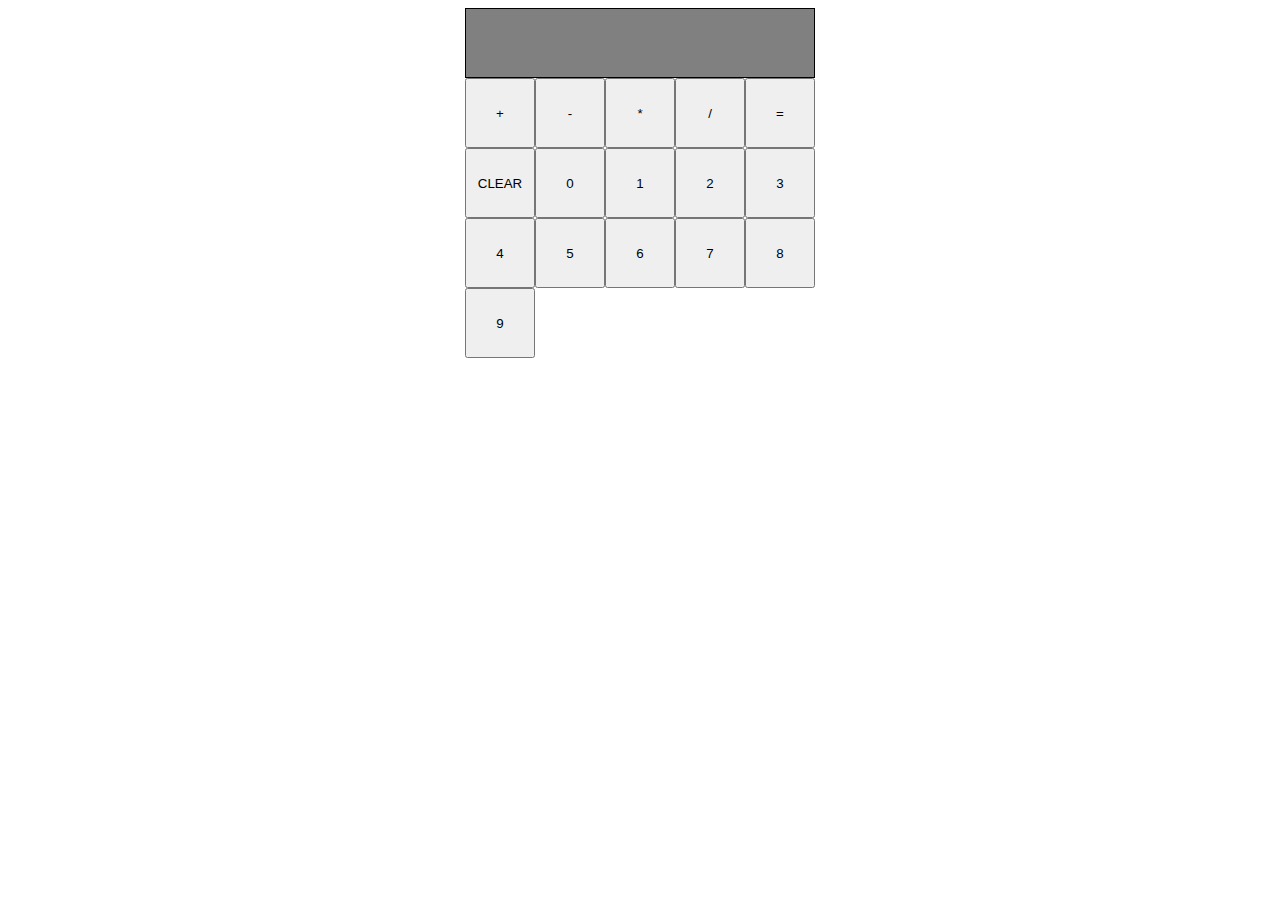
==== index.html @ bfa66f47 "make buttons. make nums appear on screen. make grid." ====
<!DOCTYPE html>
<html lang="en">
  <head>
    <title>Baby Calculator</title>

    <link rel="stylesheet" href="style.css" />
  </head>

  <body>
    <div id="gridContainer">
        <div id="display" class="display"></div>
        <button id="+" class="operand">+</button>
        <button id="-" class="operand">-</button>
        <button id="*" class="operand">*</button>
        <button id="/" class="operand">/</button>
        <button id="=" class="evaluate">=</button>
        <button id="clear" class="clear">CLEAR</button>
    </div>
    <script src="calculator.js"></script>
  </body>
</html>
---- style.css ----
body{
    background-color: white;
}

#gridContainer{
    display: grid;
    grid-template-columns: repeat(5, 70px);
    grid-template-rows: repeat(5, 70px);
    width: 350px;
    margin: auto;
}

#display{
    grid-column-start: 1;
    grid-column-end: 6;
    display: flex;
    justify-content: center;
    align-items: center;
    
    width: 348px;
    height: 68px;
    border: 1px solid black;
    background-color: grey;
}
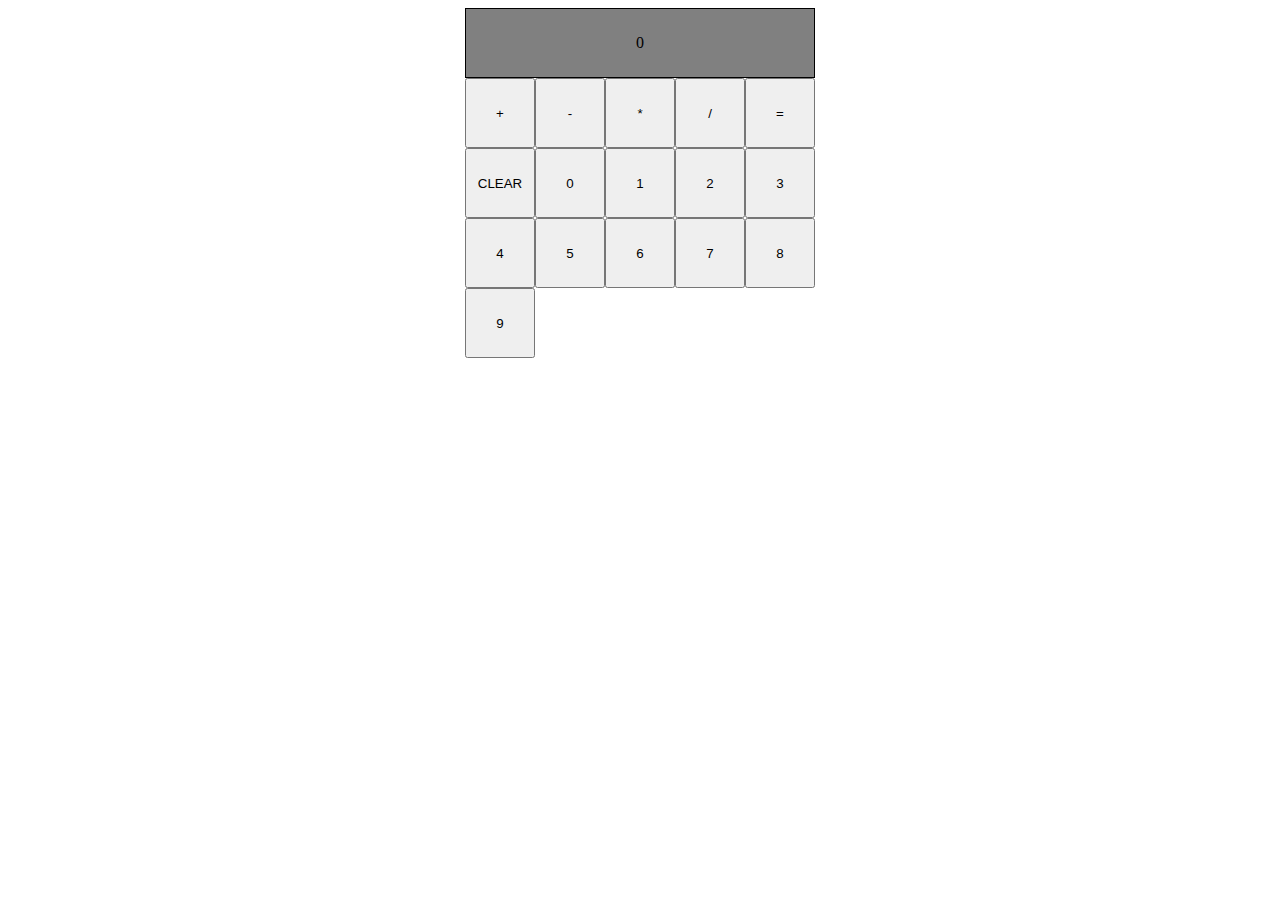
==== commit 1d1670d2: "make x OP y = answer work. attempting x OP y OP z = answer work." ====
--- a/index.html
+++ b/index.html
@@ -8,13 +8,13 @@
 
   <body>
     <div id="gridContainer">
-        <div id="display" class="display"></div>
+        <div id="display" class="display">0</div>
         <button id="+" class="operand">+</button>
         <button id="-" class="operand">-</button>
         <button id="*" class="operand">*</button>
         <button id="/" class="operand">/</button>
-        <button id="=" class="evaluate">=</button>
-        <button id="clear" class="clear">CLEAR</button>
+        <button id="=" class="operand">=</button>
+        <button id="clear" class="operand">CLEAR</button>
     </div>
     <script src="calculator.js"></script>
   </body>
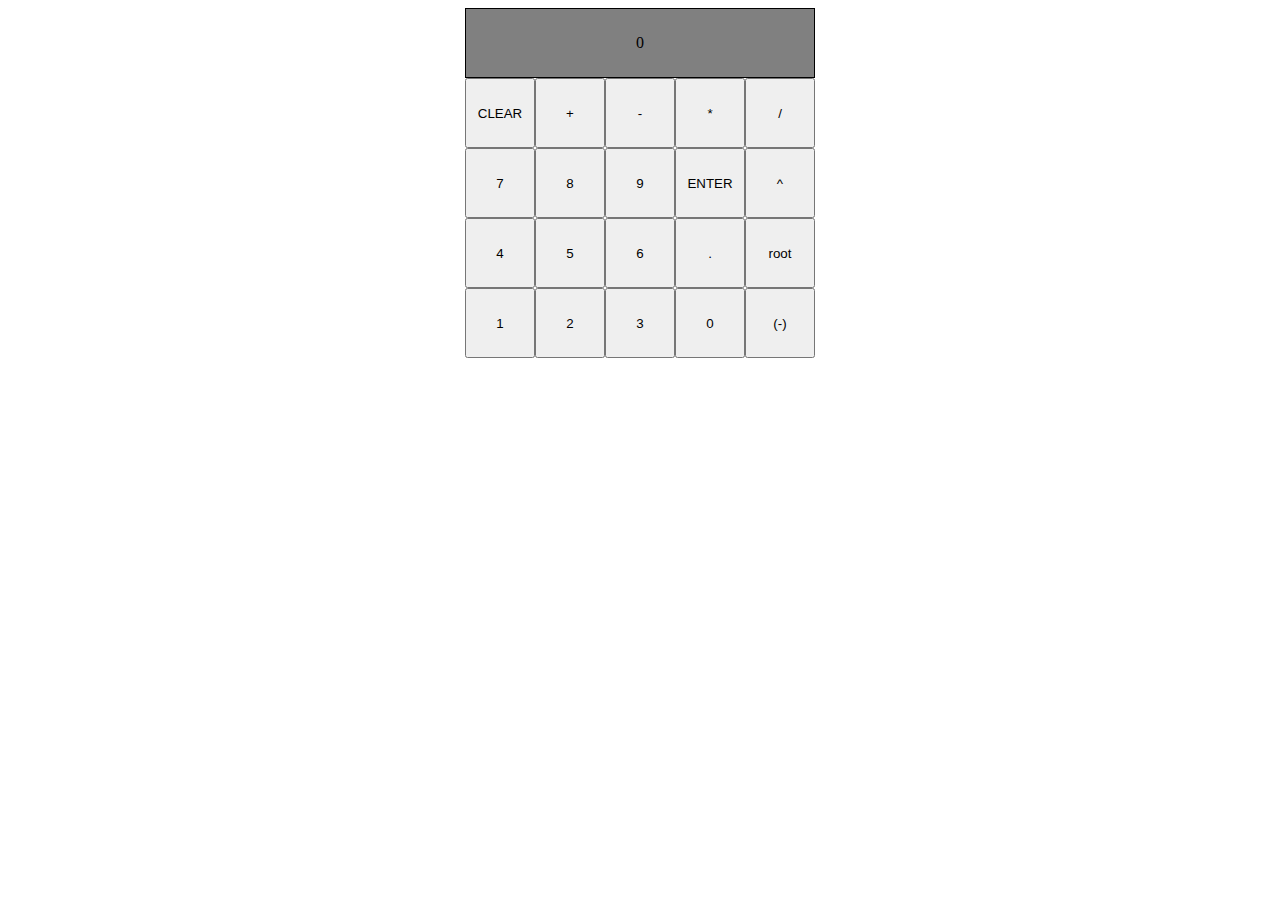
==== commit 72fb5991: "rearrange tiles. try to fix logic." ====
--- a/index.html
+++ b/index.html
@@ -9,12 +9,29 @@
   <body>
     <div id="gridContainer">
         <div id="display" class="display">0</div>
+        <button id="clear" class="operand">CLEAR</button>
         <button id="+" class="operand">+</button>
         <button id="-" class="operand">-</button>
         <button id="*" class="operand">*</button>
         <button id="/" class="operand">/</button>
-        <button id="=" class="operand">=</button>
-        <button id="clear" class="operand">CLEAR</button>
+
+        <button id="7" class="Number">7</button>
+        <button id="8" class="Number">8</button>
+        <button id="9" class="Number">9</button>
+        <button id="=" class="operand">ENTER</button>
+        <button id="^" class="operand">^</button>
+
+        <button id="4" class="Number">4</button>
+        <button id="5" class="Number">5</button>
+        <button id="6" class="Number">6</button>
+        <button id="." class="Number">.</button>
+        <button id="root" class="operand">root</button>
+        <button id="1" class="Number">1</button>
+        <button id="2" class="Number">2</button>
+        <button id="3" class="Number">3</button>
+        <button id="0" class="Number">0</button>
+        <button id="neg" class="Number">(-)</button>
+
     </div>
     <script src="calculator.js"></script>
   </body>
--- a/style.css
+++ b/style.css
@@ -21,4 +21,12 @@
     height: 68px;
     border: 1px solid black;
     background-color: grey;
+}
+
+.operand:hover {
+    background-color: orange;
+}
+
+.Number:hover{
+    background-color: pink;
 }